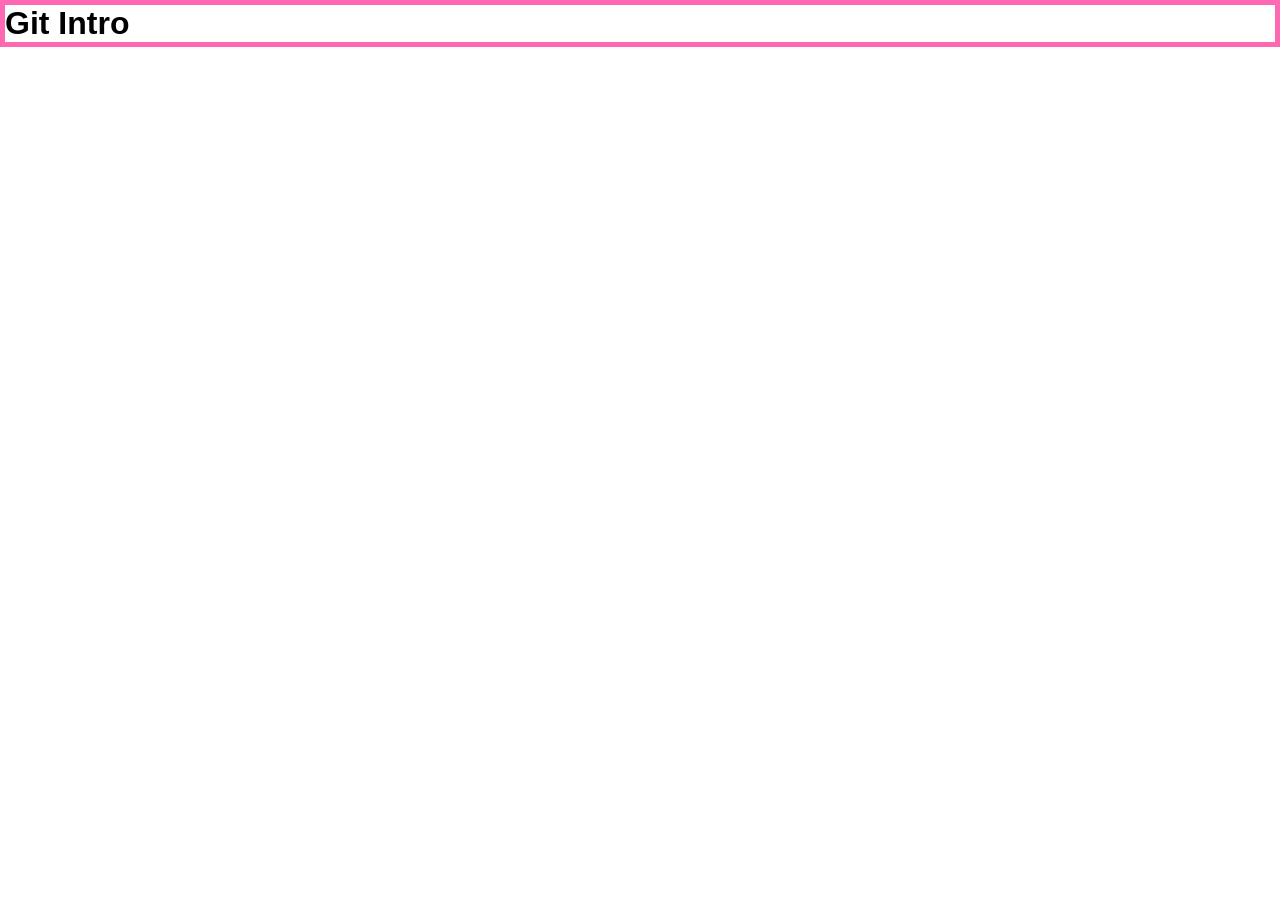
==== primer/006_git/001_lecture/index.html @ 73baf442 "git init eh?" ====
<!doctype html>
<html lang="en">
  <head>
    <meta charset="UTF-8" />
    <meta name="viewport" content="width=device-width, initial-scale=1.0" />
    <title>Git Intro</title>
    <link rel="stylesheet" href="style.css" />
  </head>
  <body>
    <main>
        <header>
            <h1>Git Intro</h1>
        </header>
    </main>
  </body>
</html>
---- primer/006_git/001_lecture/style.css ----
* {
  box-sizing: border-box;
  margin: 0;
  padding: 0;
  font-family: Helvetica;
  border: 1px solid hotpink;
}
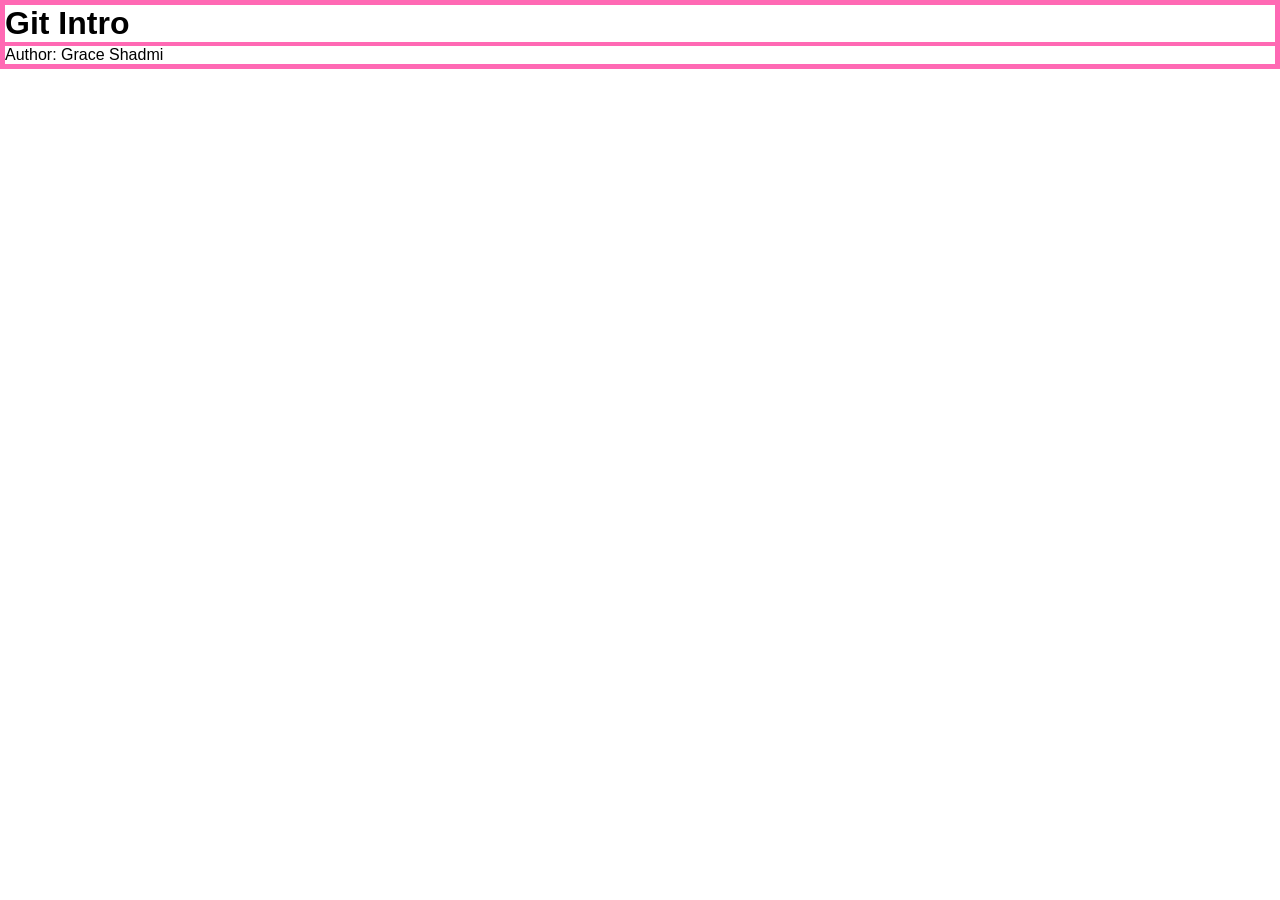
==== commit 5e0e2183: "Footer added" ====
--- a/primer/006_git/001_lecture/index.html
+++ b/primer/006_git/001_lecture/index.html
@@ -8,9 +8,13 @@
   </head>
   <body>
     <main>
-        <header>
-            <h1>Git Intro</h1>
-        </header>
+      <header>
+        <h1>Git Intro</h1>
+      </header>
+
+      <footer>
+        <p>Author: Grace Shadmi</p>
+      </footer>
     </main>
   </body>
 </html>
